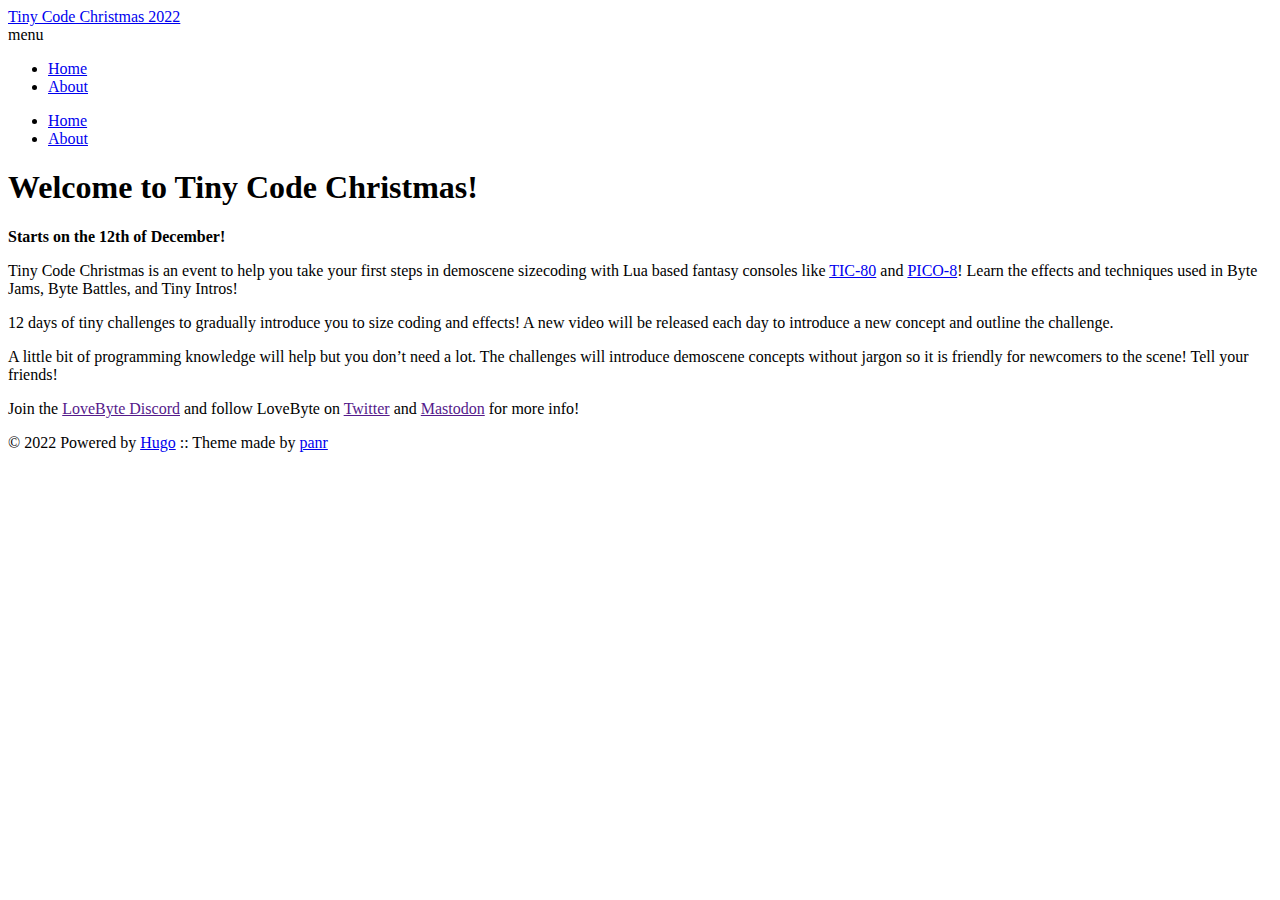
==== tinycodechristmas/index.html @ f16cfd70 "Tiny Code Christmas Initial Site" ====
<!DOCTYPE html>
<html lang="en">
<head>
	<meta name="generator" content="Hugo 0.88.1" />
  
    <title>Tiny Code Christmas</title>
  
  <meta http-equiv="content-type" content="text/html; charset=utf-8">
<meta name="viewport" content="width=device-width, initial-scale=1.0">
<meta name="description" content="LoveByte" />
<meta name="keywords" content="" />
<meta name="robots" content="noodp" />
<link rel="canonical" href="/" />




<link rel="stylesheet" href="/assets/style.css">

  <link rel="stylesheet" href="/assets/red.css">






<link rel="apple-touch-icon" href="/img/apple-touch-icon-192x192.png">

  <link rel="shortcut icon" href="/img/favicon/red.png">



<meta name="twitter:card" content="summary" />



<meta property="og:locale" content="en" />
<meta property="og:type" content="website" />
<meta property="og:title" content="Tiny Code Christmas">
<meta property="og:description" content="LoveByte" />
<meta property="og:url" content="/" />
<meta property="og:site_name" content="Tiny Code Christmas" />

  
    <meta property="og:image" content="/img/favicon/red.png">
  

<meta property="og:image:width" content="2048">
<meta property="og:image:height" content="1024">





  <link href="/index.xml" rel="alternate" type="application/rss+xml" title="Tiny Code Christmas" />









</head>
<body class="red">


<div class="container center headings--one-size">

  <header class="header">
  <div class="header__inner">
    <div class="header__logo">
      <a href="/">
  <div class="logo">
    Tiny Code Christmas 2022
  </div>
</a>

    </div>
    
      <div class="menu-trigger">menu</div>
    
  </div>
  
    <nav class="menu">
  <ul class="menu__inner menu__inner--desktop">
    
      
        
          <li><a href="/">     Home</a></li>
        
      
        
          <li><a href="/about"> About</a></li>
        
      
      
    

    
  </ul>

  <ul class="menu__inner menu__inner--mobile">
    
      
        <li><a href="/">     Home</a></li>
      
    
      
        <li><a href="/about"> About</a></li>
      
    
    
  </ul>
</nav>

  
</header>


  <div class="content">
    
  
    <div class="index-content framed">
      <h1 id="welcome-to-tiny-code-christmas">Welcome to Tiny Code Christmas!</h1>
<p><strong>Starts on the 12th of December!</strong></p>
<p>Tiny Code Christmas is an event to help you take your first steps in demoscene sizecoding with Lua based fantasy consoles like <a href="https://tic80.com/">TIC-80</a> and <a href="https://www.lexaloffle.com/pico-8.php">PICO-8</a>! Learn the effects and techniques used in Byte Jams, Byte Battles, and Tiny Intros!</p>
<p>12 days of tiny challenges to gradually introduce you to size coding and effects! A new video will be released each day to introduce a new concept and outline the challenge.</p>
<p>A little bit of programming knowledge will help but you don’t need a lot. The challenges will introduce demoscene concepts without jargon so it is friendly for newcomers to the scene! Tell your friends!</p>
<p>Join the <a href="">LoveByte Discord</a> and follow LoveByte on <a href="">Twitter</a> and <a href="">Mastodon</a> for more info!</p>

    </div>
  
  <div class="posts">
    
    

    
    
      
    
    

    
    <div class="pagination">
  <div class="pagination__buttons">
    
    
  </div>
</div>

  </div>

  </div>

  
    <footer class="footer">
  <div class="footer__inner">
    
      <div class="copyright">
        <span>© 2022 Powered by <a href="http://gohugo.io">Hugo</a></span>
    
        <span>:: Theme made by <a href="https://twitter.com/panr">panr</a></span>
      </div>
  </div>
</footer>

<script src="/assets/main.js"></script>
<script src="/assets/prism.js"></script>







  
</div>

</body>
</html>
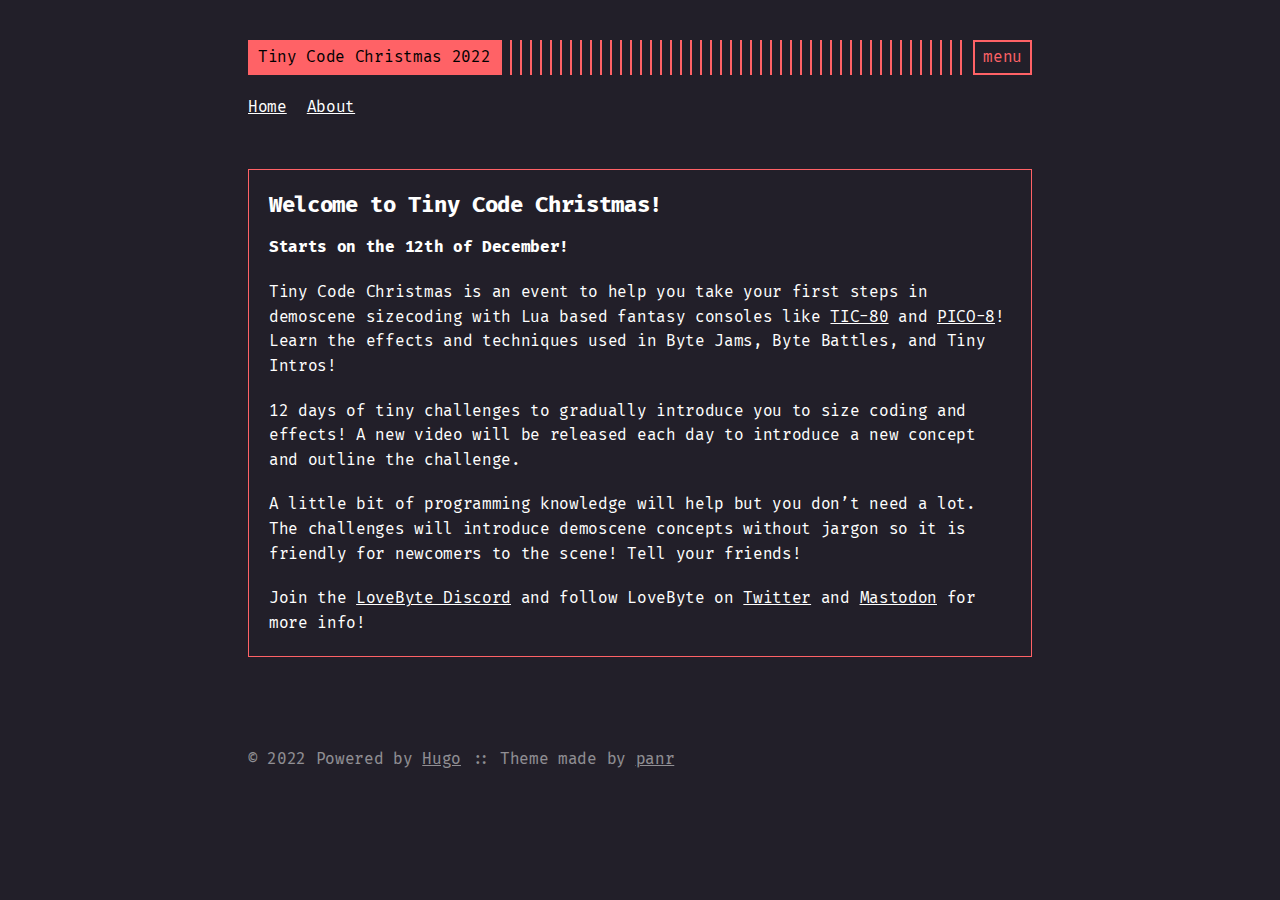
==== commit 44f45cf5: "Changing TCC urls to relative for testing" ====
--- a/tinycodechristmas/index.html
+++ b/tinycodechristmas/index.html
@@ -15,18 +15,18 @@
 
 
 
-<link rel="stylesheet" href="/assets/style.css">
+<link rel="stylesheet" href="assets/style.css">
 
-  <link rel="stylesheet" href="/assets/red.css">
+  <link rel="stylesheet" href="assets/red.css">
 
 
 
 
 
 
-<link rel="apple-touch-icon" href="/img/apple-touch-icon-192x192.png">
+<link rel="apple-touch-icon" href="img/apple-touch-icon-192x192.png">
 
-  <link rel="shortcut icon" href="/img/favicon/red.png">
+  <link rel="shortcut icon" href="img/favicon/red.png">
 
 
 
--- a/tinycodechristmas/assets/style.css
+++ b/tinycodechristmas/assets/style.css
@@ -0,0 +1 @@
+:root{--accent:#ffa86a;--background:rgb(34, 33, 41);--color:#fff;--border-color:hsla(0,0%,100%,0.1);--phoneWidth:(max-width:684px);--tabletWidth:(max-width:900px)}@custom-media --phone (max-width: 684px);@custom-media --tablet (max-width: 900px);@font-face{font-family:Fira Code;font-style:normal;font-weight:400;src:url(0fe15bb5eea5828156c892b0708bea40.woff) format("woff");font-display:swap}@font-face{font-family:Fira Code;font-style:normal;font-weight:800;src:url(910c4f69908ca1b54b0fed395a9ad573.woff) format("woff");font-display:swap}.button-container{display:table;margin-left:auto;margin-right:auto}.button,a.button,button{position:relative;display:flex;align-items:center;justify-content:center;padding:8px 18px;margin-bottom:5px;text-decoration:none;text-align:center;border-radius:8px;border:1px solid transparent;-webkit-appearance:none;-moz-appearance:none;appearance:none;cursor:pointer;outline:none}.button.outline,a.button.outline,button.outline{background:transparent;box-shadow:none;padding:8px 18px;}.button.outline :hover,a.button.outline :hover,button.outline :hover{transform:none;box-shadow:none}.button.primary,a.button.primary,button.primary{box-shadow:0 4px 6px rgba(50,50,93,.11),0 1px 3px rgba(0,0,0,.08)}.button.primary:hover,a.button.primary:hover,button.primary:hover{box-shadow:0 2px 6px rgba(50,50,93,.21),0 1px 3px rgba(0,0,0,.08)}.button.link,a.button.link,button.link{background:none;font-size:1rem}.button.small,a.button.small,button.small{font-size:.8rem}.button.wide,a.button.wide,button.wide{min-width:200px;padding:14px 24px}a.read-more,a.read-more:active,a.read-more:hover{display:inline-flex;background:none;box-shadow:none;padding:0;margin:20px 0;max-width:100%}.code-toolbar{margin-bottom:20px;}.code-toolbar .toolbar-item a{position:relative;display:inline-flex;align-items:center;justify-content:center;padding:3px 8px;margin-bottom:5px;text-decoration:none;text-align:center;font-size:13px;font-weight:500;border-radius:8px;border:1px solid transparent;-webkit-appearance:none;-moz-appearance:none;appearance:none;cursor:pointer;outline:none}.header{display:flex;flex-direction:column;position:relative}@media print{.header{display:none}}.header__inner{display:flex;align-items:center;justify-content:space-between}.header__logo{display:flex;flex:1}.header__logo:after{content:"";background:repeating-linear-gradient(90deg,#ffa86a,#ffa86a 2px,transparent 0,transparent 10px);background:repeating-linear-gradient(90deg,var(--accent),var(--accent) 2px,transparent 0,transparent 10px);display:block;width:100%;right:10px}.header__logo a{flex:0 0 auto;max-width:100%;text-decoration:none}.header .menu{--shadow-color:rgba(34, 33, 41, 0.8);--shadow:0 10px var(--shadow-color),-10px 10px var(--shadow-color),10px 10px var(--shadow-color);margin:20px 0}@media (max-width:684px){.header .menu{position:absolute;background:rgb(34, 33, 41);background:var(--background);box-shadow:var(--shadow);color:#fff;border:2px solid;margin:0;padding:10px;list-style:none;z-index:99;top:50px;right:0}}@media (--phone){.header .menu{position:absolute;background:rgb(34, 33, 41);background:var(--background);box-shadow:var(--shadow);color:#fff;border:2px solid;margin:0;padding:10px;list-style:none;z-index:99;top:50px;right:0}}.header .menu__inner{display:flex;flex-wrap:wrap;list-style:none;margin:0;padding:0;}@media (max-width:684px){.header .menu__inner--desktop{display:none}}@media (--phone){.header .menu__inner--desktop{display:none}}.header .menu__inner--mobile{display:none}@media (max-width:684px){.header .menu__inner--mobile{display:block}}@media (--phone){.header .menu__inner--mobile{display:block}}.header .menu__inner li:not(:last-of-type){margin-right:20px;margin-bottom:10px;flex:0 0 auto}@media (max-width:684px){.header .menu__inner{flex-direction:column;align-items:flex-start;padding:0;}.header .menu__inner li{margin:0;padding:5px}}@media (--phone){.header .menu__inner{flex-direction:column;align-items:flex-start;padding:0;}.header .menu__inner li{margin:0;padding:5px}}.header .menu__sub-inner{position:relative;list-style:none;padding:0;margin:0}.header .menu__sub-inner:not(:only-child){margin-left:20px}.header .menu__sub-inner-more{position:absolute;background:rgb(34, 33, 41);background:var(--background);box-shadow:var(--shadow);color:#fff;border:2px solid;margin:0;padding:10px;list-style:none;z-index:99;top:35px;left:0;}.header .menu__sub-inner-more-trigger{color:#ffa86a;color:var(--accent);-webkit-user-select:none;-moz-user-select:none;-ms-user-select:none;user-select:none;cursor:pointer}.header .menu__sub-inner-more li{margin:0;padding:5px;white-space:nowrap}.header .menu .spacer{flex-grow:1}.header .menu .language-selector{position:relative;list-style:none;margin:0;}.header .menu .language-selector-current{list-style-type:none;display:flex;flex-direction:row;color:#ffa86a;color:var(--accent);cursor:pointer;margin:0}.header .menu .language-selector__more{position:absolute;background:rgb(34, 33, 41);background:var(--background);box-shadow:var(--shadow);color:#fff;border:2px solid;margin:0;padding:10px;list-style:none;z-index:99;top:35px;right:0}.header .menu-trigger{color:#ffa86a;color:var(--accent);border:2px solid;margin-left:10px;height:100%;padding:3px 8px;position:relative}.logo{display:flex;align-items:center;text-decoration:none;background:#ffa86a;background:var(--accent);color:#000;padding:5px 10px}html{box-sizing:border-box}*,:after,:before{box-sizing:inherit}body{margin:0;padding:0;font-family:Fira Code,Monaco,Consolas,Ubuntu Mono,monospace;font-size:1rem;line-height:1.54;letter-spacing:-.02em;background-color:rgb(34, 33, 41);background-color:rgb(34, 33, 41);color:#fff;color:var(--color);text-rendering:optimizeLegibility;-webkit-font-smoothing:antialiased;font-feature-settings:"liga","tnum","case","calt","zero","ss01","locl","calt";font-variant-ligatures:contextual;-webkit-overflow-scrolling:touch;-webkit-text-size-adjust:100%}@media (max-width:684px){body{font-size:1rem}}@media (--phone){body{font-size:1rem}}.headings--one-size h1,.headings--one-size h2,.headings--one-size h3,.headings--one-size h4,.headings--one-size h5,.headings--one-size h6{line-height:1.3}.headings--one-size h1:not(first-child),.headings--one-size h2:not(first-child),.headings--one-size h3:not(first-child),.headings--one-size h4:not(first-child),.headings--one-size h5:not(first-child),.headings--one-size h6:not(first-child){margin-top:40px}.headings--one-size h1,.headings--one-size h2,.headings--one-size h3{font-size:1.4rem}.headings--one-size h4,.headings--one-size h5,.headings--one-size h6{font-size:1.2rem}a{color:inherit}img{display:block;max-width:100%}img.center,img.left{margin-right:auto}img.center,img.right{margin-left:auto}p{margin-bottom:20px}figure{display:table;max-width:100%;margin:25px 0}figure.center,figure.left{margin-right:auto}figure.center,figure.right{margin-left:auto}figure figcaption{font-size:14px;padding:5px 10px;margin-top:5px;background:#ffa86a;background:var(--accent);color:rgb(34, 33, 41);color:var(--background)}figure figcaption.left{text-align:left}figure figcaption.center{text-align:center}figure figcaption.right{text-align:right}code,kbd{font-family:Fira Code,Monaco,Consolas,Ubuntu Mono,monospace!important;font-feature-settings:normal;background:rgba(255, 168, 106, 0.2);background:rgba(255, 168, 106, 0.2);color:#ffa86a;color:var(--accent);padding:1px 6px;margin:0 2px;font-size:.95rem;}code code,code kbd,kbd code,kbd kbd{background:transparent;padding:0;margin:0}pre{background:transparent!important;padding:20px 10px;margin:40px 0;font-size:.95rem!important;overflow:auto;border-top:1px solid hsla(0,0%,100%,.1);border-bottom:1px solid hsla(0,0%,100%,.1);}pre +pre{border-top:0;margin-top:-40px}@media (max-width:684px){pre{white-space:pre-wrap;word-wrap:break-word}}@media (--phone){pre{white-space:pre-wrap;word-wrap:break-word}}pre code{background:none!important;margin:0;padding:0;font-size:inherit;border:none}blockquote{border-top:1px solid #ffa86a;border-top:1px solid var(--accent);border-bottom:1px solid #ffa86a;border-bottom:1px solid var(--accent);margin:40px 0;padding:25px}@media (max-width:684px){blockquote{padding-right:0}}@media (--phone){blockquote{padding-right:0}}blockquote p:first-of-type{margin-top:0}blockquote p:last-of-type{margin-bottom:0}blockquote p{position:relative}blockquote p:first-of-type:before{content:">";display:block;position:absolute;left:-25px;color:#ffa86a;color:var(--accent)}blockquote.twitter-tweet{position:relative;background:rgba(255, 168, 106, 0.1);background:rgba(255, 168, 106, 0.1);font:inherit;color:inherit;border:1px solid #ffa86a;border:1px solid var(--accent);padding-top:60px;}blockquote.twitter-tweet p:before{content:""}blockquote.twitter-tweet:before{content:"> From Twitter:";position:absolute;top:20px;color:#ffa86a;color:var(--accent);font-weight:700}blockquote.twitter-tweet a{color:#ffa86a;color:var(--accent)}table{table-layout:auto;border-collapse:collapse;width:100%;margin:40px 0}table,td,th{border:1px dashed #ffa86a;border:1px dashed var(--accent);padding:10px}th{color:#ffa86a;color:var(--accent)}ol,ul{margin-left:30px;padding:0;}ol li,ul li{position:relative}@media (max-width:684px){ol,ul{margin-left:20px}}@media (--phone){ol,ul{margin-left:20px}}ol{list-style:none;counter-reset:li;}ol li{counter-increment:li}ol li:before{content:counter(li);position:absolute;right:calc(100% + 10px);color:#ffa86a;color:var(--accent);display:inline-block;text-align:right}ol ol{list-style-type:lower-alpha}mark{background:#ffa86a;background:var(--accent);color:rgb(34, 33, 41);color:var(--background)}.container{display:flex;flex-direction:column;padding:40px;max-width:864px;min-height:100vh;border-right:1px solid hsla(0,0%,100%,.1)}.container.center,.container.full{border:none;margin:0 auto}.container.full{max-width:100%}@media (max-width:684px){.container{padding:20px}}@media (--phone){.container{padding:20px}}@media print{.container{display:inline;display:initial}}.content{display:flex;flex-direction:column}@media print{.content{display:inline;display:initial}}hr{width:100%;border:none;background:hsla(0,0%,100%,.1);background:var(--border-color);height:1px}.hidden{display:none}.index-content{margin-top:20px}.framed{border:1px solid #ffa86a;border:1px solid var(--accent);padding:20px;}.framed :first-child{margin-top:0}.framed :last-child{margin-bottom:0}.post,.posts{width:100%}.post{text-align:left;margin:20px auto;padding:20px 0}@media (max-width:900px){.post{max-width:660px}}@media (--tablet){.post{max-width:660px}}.post:not(:last-of-type){border-bottom:1px solid hsla(0,0%,100%,.1);border-bottom:1px solid var(--border-color)}.post-meta{font-size:1rem;margin-bottom:10px;color:rgba(255, 168, 106, 0.7);color:rgba(255, 168, 106, 0.7)}.post-title{--border:3px dotted var(--accent);position:relative;color:#ffa86a;color:var(--accent);margin:0 0 15px;padding-bottom:15px}.post-title,.post-title:after{border-bottom:var(--border)}.post-title:after{content:"";position:absolute;bottom:2px;display:block;width:100%}.post-title a{text-decoration:none}.post-tags{display:block;margin-bottom:20px;font-size:1rem;opacity:.5;}.post-tags a{text-decoration:none}.post-content{margin-top:30px}.post-cover{border:20px solid #ffa86a;border:20px solid var(--accent);background:transparent;margin:40px 0;padding:20px}@media (max-width:684px){.post-cover{padding:10px;border-width:10px}}@media (--phone){.post-cover{padding:10px;border-width:10px}}.post ul{list-style:none;}.post ul li:not(:empty):before{content:"-";position:absolute;left:-20px;color:#ffa86a;color:var(--accent)}.post--regulation h1,.post--regulation h2{justify-content:center}.post--regulation h2{margin-bottom:10px}.post--regulation h2+h2{margin-top:-10px;margin-bottom:20px}.hanchor{color:rgba(255, 168, 106, 0.9);color:rgba(255, 168, 106, 0.9);text-decoration:none;margin-left:10px;visibility:hidden}h1:hover a,h2:hover a,h3:hover a,h4:hover a{visibility:visible}.footnotes{color:rgba(255, 255, 255, 0.5);color:rgba(255, 255, 255, 0.5)}.pagination{margin-top:50px}@media print{.pagination{display:none}}.pagination__title{display:flex;position:relative;margin:100px 0 20px;}.pagination__title-h{margin:0 auto;padding:5px 10px;background:rgb(34, 33, 41);background:rgb(34, 33, 41);font-size:.8rem;text-transform:uppercase;text-decoration:none;letter-spacing:.1em;z-index:1}.pagination__title hr{position:absolute;left:0;right:0;width:100%;margin-top:15px;z-index:0}.pagination__buttons{display:flex;align-items:center;justify-content:center;}.pagination__buttons a{text-decoration:none}.button{position:relative;display:inline-flex;flex:1;align-items:center;justify-content:center;font-size:1rem;border-radius:8px;padding:0;cursor:pointer;-webkit-appearance:none;-moz-appearance:none;appearance:none;overflow:hidden;}.button +.button{margin-left:10px}.button a{display:flex;padding:8px 16px;text-decoration:none}.button__text,.button a{text-overflow:ellipsis;white-space:nowrap;overflow:hidden}.button.next .button__icon{margin-left:8px}.button.previous .button__icon{margin-right:8px}.footer{padding:40px 0;flex-grow:0;opacity:.5;}.footer__inner{display:flex;align-items:center;justify-content:space-between;margin:0;width:760px;max-width:100%}@media (max-width:900px){.footer__inner{flex-direction:column}}@media (--tablet){.footer__inner{flex-direction:column}}.footer a{color:inherit}.footer .copyright{display:flex;flex-direction:row;align-items:center;font-size:1rem;color:var(--light-color-secondary);}.footer .copyright--user{margin:auto;text-align:center}.footer .copyright>:first-child:not(:only-child){margin-right:10px}@media (max-width:900px){.footer .copyright>:first-child:not(:only-child){border:none;padding:0;margin:0}}@media (--tablet){.footer .copyright>:first-child:not(:only-child){border:none;padding:0;margin:0}}@media (max-width:900px){.footer .copyright{flex-direction:column;margin-top:10px}}@media (--tablet){.footer .copyright{flex-direction:column;margin-top:10px}}code[class*=language-],pre[class*=language-]{color:#ccc;background:none;font-family:Consolas,Monaco,Andale Mono,Ubuntu Mono,monospace;font-size:1em;text-align:left;white-space:pre;word-spacing:normal;word-break:normal;word-wrap:normal;line-height:1.5;-moz-tab-size:4;-o-tab-size:4;tab-size:4;-webkit-hyphens:none;-ms-hyphens:none;hyphens:none}pre[class*=language-]{padding:1em;margin:.5em 0}:not(pre)>code[class*=language-],pre[class*=language-]{background:#2d2d2d}:not(pre)>code[class*=language-]{padding:.1em;border-radius:.3em;white-space:normal}.token.block-comment,.token.cdata,.token.comment,.token.doctype,.token.prolog{color:#999}.token.punctuation{color:#ccc}.token.attr-name,.token.deleted,.token.namespace,.token.tag{color:#e2777a}.token.function-name{color:#6196cc}.token.boolean,.token.function,.token.number{color:#f08d49}.token.class-name,.token.constant,.token.property,.token.symbol{color:#f8c555}.token.atrule,.token.builtin,.token.important,.token.keyword,.token.selector{color:#cc99cd}.token.attr-value,.token.char,.token.regex,.token.string,.token.variable{color:#7ec699}.token.entity,.token.operator,.token.url{color:#67cdcc}.token.bold,.token.important{font-weight:700}.token.italic{font-style:italic}.token.entity{cursor:help}.token.inserted{color:green}pre[data-line]{padding:1em 0 1em 3em}.line-highlight{padding:inherit 0;margin-top:1em;background:hsla(24,20%,50%,.08);background:linear-gradient(90deg,hsla(24,20%,50%,.1) 70%,hsla(24,20%,50%,0))}@media print{.line-highlight{-webkit-print-color-adjust:exact;color-adjust:exact}}.line-highlight:before,.line-highlight[data-end]:after{top:.4em}pre[id].linkable-line-numbers span.line-numbers-rows{pointer-events:all}pre[id].linkable-line-numbers span.line-numbers-rows>span:before{cursor:pointer}pre[id].linkable-line-numbers span.line-numbers-rows>span:hover:before{background-color:hsla(0,0%,50.2%,.2)}pre[class*=language-].line-numbers{position:relative;padding-left:3.8em;counter-reset:linenumber}pre[class*=language-].line-numbers>code{position:relative;white-space:inherit}.line-numbers .line-numbers-rows{position:absolute;pointer-events:none;top:0;font-size:100%;left:-3.8em;width:3em;letter-spacing:-1px;border-right:1px solid #999;-webkit-user-select:none;-moz-user-select:none;-ms-user-select:none;user-select:none}.line-numbers-rows>span{display:block;counter-increment:linenumber}.line-numbers-rows>span:before{content:counter(linenumber);color:#999;display:block;padding-right:.8em;text-align:right}.command-line-prompt{border-right:1px solid #999;display:block;float:left;font-size:100%;letter-spacing:-1px;margin-right:1em;pointer-events:none;-webkit-user-select:none;-moz-user-select:none;-ms-user-select:none;user-select:none}.command-line-prompt>span:before{color:#999;content:" ";display:block;padding-right:.8em}.command-line-prompt>span[data-user]:before{content:"[" attr(data-user) "@" attr(data-host) "] $"}.command-line-prompt>span[data-user=root]:before{content:"[" attr(data-user) "@" attr(data-host) "] #"}.command-line-prompt>span[data-prompt]:before{content:attr(data-prompt)}div.code-toolbar{position:relative}div.code-toolbar>.toolbar{position:absolute;top:.3em;right:.2em;transition:opacity .3s ease-in-out;opacity:0}div.code-toolbar:hover>.toolbar,div.code-toolbar[focus-within]>.toolbar{opacity:1}div.code-toolbar:focus-within>.toolbar{opacity:1}div.code-toolbar>.toolbar>.toolbar-item{display:inline-block}div.code-toolbar>.toolbar>.toolbar-item>a{cursor:pointer}div.code-toolbar>.toolbar>.toolbar-item>button{background:none;border:0;color:inherit;font:inherit;line-height:normal;overflow:visible;padding:0;-webkit-user-select:none;-moz-user-select:none;-ms-user-select:none}div.code-toolbar>.toolbar>.toolbar-item>a,div.code-toolbar>.toolbar>.toolbar-item>button,div.code-toolbar>.toolbar>.toolbar-item>span{color:#bbb;font-size:.8em;padding:0 .5em;background:#f5f2f0;background:hsla(0,0%,87.8%,.2);box-shadow:0 2px 0 0 rgba(0,0,0,.2);border-radius:.5em}div.code-toolbar>.toolbar>.toolbar-item>a:focus,div.code-toolbar>.toolbar>.toolbar-item>a:hover,div.code-toolbar>.toolbar>.toolbar-item>button:focus,div.code-toolbar>.toolbar>.toolbar-item>button:hover,div.code-toolbar>.toolbar>.toolbar-item>span:focus,div.code-toolbar>.toolbar>.toolbar-item>span:hover{color:inherit;text-decoration:none}.language-css .token.string,.language-scss .token.string,.style .token.string,.token.atrule,.token.attr-value,.token.boolean,.token.control,.token.directive,.token.entity,.token.important,.token.inserted,.token.keyword,.token.number,.token.regex,.token.statement,.token.string,.token.url,code.language-css,code.language-scss{color:#ffa86a!important;color:var(--accent)!important}.token.atrule-id,.token.attr-name,.token.class-name,.token.constant,.token.deleted,.token.namespace,.token.operator,.token.placeholder,.token.property,.token.symbol,.token.tag,.token.tag-id,.token.unit,.token.variable{color:rgba(255, 168, 106, 0.7)!important;color:rgba(255, 168, 106, 0.7)!important}.command-line-prompt>span:before,.token.deleted,.token.function,.token.function-name,.token.property,code.language-html,code.language-javascript{color:rgb(163, 155, 148)!important;color:rgb(163, 155, 148)!important}.token.punctuation,.token.selector,.token.tag{color:#fff}.token.cdata,.token.comment,.token.doctype,.token.prolog{color:hsla(0,0%,100%,.3)!important}.token.namespace{opacity:.7!important}pre[data-line]{position:relative}pre[class*=language-]{margin:0;padding:0;overflow:auto}.line-highlight{position:absolute;left:0;right:0;padding:0;margin:0;background:rgba(163, 155, 148, 0.08);background:rgba(163, 155, 148, 0.08);pointer-events:none;line-height:inherit;white-space:pre}.line-highlight:before,.line-highlight[data-end]:after{content:attr(data-start);position:absolute;left:.6em;min-width:1em;padding:0 .5em;background-color:hsla(24,20%,50%,.4);color:#f5f2f0;font:700 65%/1.5 sans-serif;text-align:center;vertical-align:.3em;border-radius:999px;text-shadow:none;box-shadow:0 1px #fff}.line-highlight[data-end]:after{content:attr(data-end);top:auto;bottom:.4em}.line-numbers .line-highlight:after,.line-numbers .line-highlight:before{content:none}:root{--code-margin:40px}.code-toolbar{position:relative;margin:40px 0;margin:var(--code-margin) 0;padding:20px;border:1px solid hsla(0,0%,100%,.1);}.code-toolbar +.code-toolbar,.code-toolbar +.highlight,.code-toolbar +.highlight .code-toolbar{border-top:0;margin-top:-40px;margin-top:calc(var(--code-margin)*-1)}.code-toolbar code,.code-toolbar pre{border:none}.code-toolbar code{display:block;color:inherit}.code-toolbar >.toolbar button{font-size:.8em!important;background:hsla(0,0%,87.8%,.2)!important;color:#bbb!important;box-shadow:0 2px 0 0 rgba(0,0,0,.2)!important;border-radius:0!important;margin:6px!important;padding:10px!important;-webkit-user-select:none;-moz-user-select:none;-ms-user-select:none;user-select:none}.collapsable-code{--border-color:rgb(163, 155, 148);position:relative;width:100%;margin:40px 0;}.collapsable-code input[type=checkbox]{position:absolute;visibility:hidden}.collapsable-code input[type=checkbox]:checked ~.code-toolbar pre,.collapsable-code input[type=checkbox]:checked ~pre{height:0;padding:0;border-top:none}.collapsable-code input[type=checkbox]:checked ~.code-toolbar{padding:0;border-top:none;}.collapsable-code input[type=checkbox]:checked ~.code-toolbar .toolbar{display:none}.collapsable-code input[type=checkbox]:checked ~label .collapsable-code__toggle:after{content:attr(data-label-expand)}.collapsable-code label{position:relative;display:flex;justify-content:space-between;min-width:30px;min-height:30px;margin:0;border-bottom:1px solid hsla(0,0%,100%,.1);border-bottom:1px solid var(--border-color);cursor:pointer}.collapsable-code__title{flex:1;text-overflow:ellipsis;white-space:nowrap;overflow:hidden}.collapsable-code__language,.collapsable-code__title{color:#ffa86a;color:var(--accent);padding:3px 10px}.collapsable-code__language{border:1px solid hsla(0,0%,100%,.1);border:1px solid var(--border-color);border-bottom:none;text-transform:uppercase}.collapsable-code__toggle{color:#ffa86a;color:var(--accent);font-size:16px;padding:3px 10px}.collapsable-code__toggle:after{content:attr(data-label-collapse)}.collapsable-code pre{margin-top:0}.collapsable-code pre:first-line{line-height:0}.collapsable-code .code-toolbar{margin:0}.terms h1{color:#ffa86a;color:var(--accent)}.terms h3{font-size:medium}body .gist .blob-code-inner,body .gist .blob-num{border:none}
--- a/tinycodechristmas/assets/red.css
+++ b/tinycodechristmas/assets/red.css
@@ -0,0 +1 @@
+html{box-sizing:border-box}*,:after,:before{box-sizing:inherit}body{margin:0;padding:0;font-family:Fira Code,Monaco,Consolas,Ubuntu Mono,monospace;font-size:1rem;line-height:1.54;letter-spacing:-.02em;background-color:rgb(34, 31, 41);background-color:rgb(34, 31, 41);color:#fff;color:var(--color);text-rendering:optimizeLegibility;-webkit-font-smoothing:antialiased;font-feature-settings:"liga","tnum","case","calt","zero","ss01","locl","calt";font-variant-ligatures:contextual;-webkit-overflow-scrolling:touch;-webkit-text-size-adjust:100%}@media (max-width:684px){body{font-size:1rem}}@media (--phone){body{font-size:1rem}}.headings--one-size h1,.headings--one-size h2,.headings--one-size h3,.headings--one-size h4,.headings--one-size h5,.headings--one-size h6{line-height:1.3}.headings--one-size h1:not(first-child),.headings--one-size h2:not(first-child),.headings--one-size h3:not(first-child),.headings--one-size h4:not(first-child),.headings--one-size h5:not(first-child),.headings--one-size h6:not(first-child){margin-top:40px}.headings--one-size h1,.headings--one-size h2,.headings--one-size h3{font-size:1.4rem}.headings--one-size h4,.headings--one-size h5,.headings--one-size h6{font-size:1.2rem}a{color:inherit}img{display:block;max-width:100%}img.center,img.left{margin-right:auto}img.center,img.right{margin-left:auto}p{margin-bottom:20px}figure{display:table;max-width:100%;margin:25px 0}figure.center,figure.left{margin-right:auto}figure.center,figure.right{margin-left:auto}figure figcaption{font-size:14px;padding:5px 10px;margin-top:5px;background:#ff6266;background:var(--accent);color:rgb(34, 31, 41);color:var(--background)}figure figcaption.left{text-align:left}figure figcaption.center{text-align:center}figure figcaption.right{text-align:right}code,kbd{font-family:Fira Code,Monaco,Consolas,Ubuntu Mono,monospace!important;font-feature-settings:normal;background:rgba(255, 98, 102, 0.2);background:rgba(255, 98, 102, 0.2);color:#ff6266;color:var(--accent);padding:1px 6px;margin:0 2px;font-size:.95rem;}code code,code kbd,kbd code,kbd kbd{background:transparent;padding:0;margin:0}pre{background:transparent!important;padding:20px 10px;margin:40px 0;font-size:.95rem!important;overflow:auto;border-top:1px solid hsla(0,0%,100%,.1);border-bottom:1px solid hsla(0,0%,100%,.1);}pre +pre{border-top:0;margin-top:-40px}@media (max-width:684px){pre{white-space:pre-wrap;word-wrap:break-word}}@media (--phone){pre{white-space:pre-wrap;word-wrap:break-word}}pre code{background:none!important;margin:0;padding:0;font-size:inherit;border:none}blockquote{border-top:1px solid #ff6266;border-top:1px solid var(--accent);border-bottom:1px solid #ff6266;border-bottom:1px solid var(--accent);margin:40px 0;padding:25px}@media (max-width:684px){blockquote{padding-right:0}}@media (--phone){blockquote{padding-right:0}}blockquote p:first-of-type{margin-top:0}blockquote p:last-of-type{margin-bottom:0}blockquote p{position:relative}blockquote p:first-of-type:before{content:">";display:block;position:absolute;left:-25px;color:#ff6266;color:var(--accent)}blockquote.twitter-tweet{position:relative;background:rgba(255, 98, 102, 0.1);background:rgba(255, 98, 102, 0.1);font:inherit;color:inherit;border:1px solid #ff6266;border:1px solid var(--accent);padding-top:60px;}blockquote.twitter-tweet p:before{content:""}blockquote.twitter-tweet:before{content:"> From Twitter:";position:absolute;top:20px;color:#ff6266;color:var(--accent);font-weight:700}blockquote.twitter-tweet a{color:#ff6266;color:var(--accent)}table{table-layout:auto;border-collapse:collapse;width:100%;margin:40px 0}table,td,th{border:1px dashed #ff6266;border:1px dashed var(--accent);padding:10px}th{color:#ff6266;color:var(--accent)}ol,ul{margin-left:30px;padding:0;}ol li,ul li{position:relative}@media (max-width:684px){ol,ul{margin-left:20px}}@media (--phone){ol,ul{margin-left:20px}}ol{list-style:none;counter-reset:li;}ol li{counter-increment:li}ol li:before{content:counter(li);position:absolute;right:calc(100% + 10px);color:#ff6266;color:var(--accent);display:inline-block;text-align:right}ol ol{list-style-type:lower-alpha}mark{background:#ff6266;background:var(--accent);color:rgb(34, 31, 41);color:var(--background)}.container{display:flex;flex-direction:column;padding:40px;max-width:864px;min-height:100vh;border-right:1px solid hsla(0,0%,100%,.1)}.container.center,.container.full{border:none;margin:0 auto}.container.full{max-width:100%}@media (max-width:684px){.container{padding:20px}}@media (--phone){.container{padding:20px}}@media print{.container{display:inline;display:initial}}.content{display:flex;flex-direction:column}@media print{.content{display:inline;display:initial}}hr{width:100%;border:none;background:hsla(0,0%,100%,.1);background:var(--border-color);height:1px}.hidden{display:none}.header{display:flex;flex-direction:column;position:relative}@media print{.header{display:none}}.header__inner{display:flex;align-items:center;justify-content:space-between}.header__logo{display:flex;flex:1}.header__logo:after{content:"";background:repeating-linear-gradient(90deg,#ff6266,#ff6266 2px,transparent 0,transparent 10px);background:repeating-linear-gradient(90deg,var(--accent),var(--accent) 2px,transparent 0,transparent 10px);display:block;width:100%;right:10px}.header__logo a{flex:0 0 auto;max-width:100%;text-decoration:none}.header .menu{--shadow-color:rgba(34, 31, 41, 0.8);--shadow:0 10px var(--shadow-color),-10px 10px var(--shadow-color),10px 10px var(--shadow-color);margin:20px 0}@media (max-width:684px){.header .menu{position:absolute;background:rgb(34, 31, 41);background:var(--background);box-shadow:var(--shadow);color:#fff;border:2px solid;margin:0;padding:10px;list-style:none;z-index:99;top:50px;right:0}}@media (--phone){.header .menu{position:absolute;background:rgb(34, 31, 41);background:var(--background);box-shadow:var(--shadow);color:#fff;border:2px solid;margin:0;padding:10px;list-style:none;z-index:99;top:50px;right:0}}.header .menu__inner{display:flex;flex-wrap:wrap;list-style:none;margin:0;padding:0;}@media (max-width:684px){.header .menu__inner--desktop{display:none}}@media (--phone){.header .menu__inner--desktop{display:none}}.header .menu__inner--mobile{display:none}@media (max-width:684px){.header .menu__inner--mobile{display:block}}@media (--phone){.header .menu__inner--mobile{display:block}}.header .menu__inner li:not(:last-of-type){margin-right:20px;margin-bottom:10px;flex:0 0 auto}@media (max-width:684px){.header .menu__inner{flex-direction:column;align-items:flex-start;padding:0;}.header .menu__inner li{margin:0;padding:5px}}@media (--phone){.header .menu__inner{flex-direction:column;align-items:flex-start;padding:0;}.header .menu__inner li{margin:0;padding:5px}}.header .menu__sub-inner{position:relative;list-style:none;padding:0;margin:0}.header .menu__sub-inner:not(:only-child){margin-left:20px}.header .menu__sub-inner-more{position:absolute;background:rgb(34, 31, 41);background:var(--background);box-shadow:var(--shadow);color:#fff;border:2px solid;margin:0;padding:10px;list-style:none;z-index:99;top:35px;left:0;}.header .menu__sub-inner-more-trigger{color:#ff6266;color:var(--accent);-webkit-user-select:none;-moz-user-select:none;-ms-user-select:none;user-select:none;cursor:pointer}.header .menu__sub-inner-more li{margin:0;padding:5px;white-space:nowrap}.header .menu .spacer{flex-grow:1}.header .menu .language-selector{position:relative;list-style:none;margin:0;}.header .menu .language-selector-current{list-style-type:none;display:flex;flex-direction:row;color:#ff6266;color:var(--accent);cursor:pointer;margin:0}.header .menu .language-selector__more{position:absolute;background:rgb(34, 31, 41);background:var(--background);box-shadow:var(--shadow);color:#fff;border:2px solid;margin:0;padding:10px;list-style:none;z-index:99;top:35px;right:0}.header .menu-trigger{color:#ff6266;color:var(--accent);border:2px solid;margin-left:10px;height:100%;padding:3px 8px;position:relative}.logo{display:flex;align-items:center;text-decoration:none;background:#ff6266;background:var(--accent);color:#000;padding:5px 10px}.pagination{margin-top:50px}@media print{.pagination{display:none}}.pagination__title{display:flex;position:relative;margin:100px 0 20px;}.pagination__title-h{margin:0 auto;padding:5px 10px;background:rgb(34, 31, 41);background:rgb(34, 31, 41);font-size:.8rem;text-transform:uppercase;text-decoration:none;letter-spacing:.1em;z-index:1}.pagination__title hr{position:absolute;left:0;right:0;width:100%;margin-top:15px;z-index:0}.pagination__buttons{display:flex;align-items:center;justify-content:center;}.pagination__buttons a{text-decoration:none}.button{position:relative;display:inline-flex;flex:1;align-items:center;justify-content:center;font-size:1rem;border-radius:8px;padding:0;cursor:pointer;-webkit-appearance:none;-moz-appearance:none;appearance:none;overflow:hidden;}.button +.button{margin-left:10px}.button a{display:flex;padding:8px 16px;text-decoration:none}.button__text,.button a{text-overflow:ellipsis;white-space:nowrap;overflow:hidden}.button.next .button__icon{margin-left:8px}.button.previous .button__icon{margin-right:8px}.index-content{margin-top:20px}.framed{border:1px solid #ff6266;border:1px solid var(--accent);padding:20px;}.framed :first-child{margin-top:0}.framed :last-child{margin-bottom:0}.post,.posts{width:100%}.post{text-align:left;margin:20px auto;padding:20px 0}@media (max-width:900px){.post{max-width:660px}}@media (--tablet){.post{max-width:660px}}.post:not(:last-of-type){border-bottom:1px solid hsla(0,0%,100%,.1);border-bottom:1px solid var(--border-color)}.post-meta{font-size:1rem;margin-bottom:10px;color:rgba(255, 98, 102, 0.7);color:rgba(255, 98, 102, 0.7)}.post-title{--border:3px dotted var(--accent);position:relative;color:#ff6266;color:var(--accent);margin:0 0 15px;padding-bottom:15px}.post-title,.post-title:after{border-bottom:var(--border)}.post-title:after{content:"";position:absolute;bottom:2px;display:block;width:100%}.post-title a{text-decoration:none}.post-tags{display:block;margin-bottom:20px;font-size:1rem;opacity:.5;}.post-tags a{text-decoration:none}.post-content{margin-top:30px}.post-cover{border:20px solid #ff6266;border:20px solid var(--accent);background:transparent;margin:40px 0;padding:20px}@media (max-width:684px){.post-cover{padding:10px;border-width:10px}}@media (--phone){.post-cover{padding:10px;border-width:10px}}.post ul{list-style:none;}.post ul li:not(:empty):before{content:"-";position:absolute;left:-20px;color:#ff6266;color:var(--accent)}.post--regulation h1,.post--regulation h2{justify-content:center}.post--regulation h2{margin-bottom:10px}.post--regulation h2+h2{margin-top:-10px;margin-bottom:20px}.hanchor{color:rgba(255, 98, 102, 0.9);color:rgba(255, 98, 102, 0.9);text-decoration:none;margin-left:10px;visibility:hidden}h1:hover a,h2:hover a,h3:hover a,h4:hover a{visibility:visible}.footnotes{color:rgba(255, 255, 255, 0.5);color:rgba(255, 255, 255, 0.5)}.language-css .token.string,.language-scss .token.string,.style .token.string,.token.atrule,.token.attr-value,.token.boolean,.token.control,.token.directive,.token.entity,.token.important,.token.inserted,.token.keyword,.token.number,.token.regex,.token.statement,.token.string,.token.url,code.language-css,code.language-scss{color:#ff6266!important;color:var(--accent)!important}.token.atrule-id,.token.attr-name,.token.class-name,.token.constant,.token.deleted,.token.namespace,.token.operator,.token.placeholder,.token.property,.token.symbol,.token.tag,.token.tag-id,.token.unit,.token.variable{color:rgba(255, 98, 102, 0.7)!important;color:rgba(255, 98, 102, 0.7)!important}.command-line-prompt>span:before,.token.deleted,.token.function,.token.function-name,.token.property,code.language-html,code.language-javascript{color:rgb(163, 148, 148)!important;color:rgb(163, 148, 148)!important}.token.punctuation,.token.selector,.token.tag{color:#fff}.token.cdata,.token.comment,.token.doctype,.token.prolog{color:hsla(0,0%,100%,.3)!important}.token.namespace{opacity:.7!important}pre[data-line]{position:relative}pre[class*=language-]{margin:0;padding:0;overflow:auto}.line-highlight{position:absolute;left:0;right:0;padding:0;margin:0;background:rgba(163, 148, 148, 0.08);background:rgba(163, 148, 148, 0.08);pointer-events:none;line-height:inherit;white-space:pre}.line-highlight:before,.line-highlight[data-end]:after{content:attr(data-start);position:absolute;left:.6em;min-width:1em;padding:0 .5em;background-color:hsla(24,20%,50%,.4);color:#f5f2f0;font:700 65%/1.5 sans-serif;text-align:center;vertical-align:.3em;border-radius:999px;text-shadow:none;box-shadow:0 1px #fff}.line-highlight[data-end]:after{content:attr(data-end);top:auto;bottom:.4em}.line-numbers .line-highlight:after,.line-numbers .line-highlight:before{content:none}:root{--code-margin:40px}.code-toolbar{position:relative;margin:40px 0;margin:var(--code-margin) 0;padding:20px;border:1px solid hsla(0,0%,100%,.1);}.code-toolbar +.code-toolbar,.code-toolbar +.highlight,.code-toolbar +.highlight .code-toolbar{border-top:0;margin-top:-40px;margin-top:calc(var(--code-margin)*-1)}.code-toolbar code,.code-toolbar pre{border:none}.code-toolbar code{display:block;color:inherit}.code-toolbar >.toolbar button{font-size:.8em!important;background:hsla(0,0%,87.8%,.2)!important;color:#bbb!important;box-shadow:0 2px 0 0 rgba(0,0,0,.2)!important;border-radius:0!important;margin:6px!important;padding:10px!important;-webkit-user-select:none;-moz-user-select:none;-ms-user-select:none;user-select:none}:root{--accent:#ffa86a;--phoneWidth:(max-width:684px);--tabletWidth:(max-width:900px);--accent:#ff6266;--background:rgb(34, 31, 41);--color:#fff;--border-color:hsla(0,0%,100%,0.1)}@custom-media --phone (max-width: 684px);@custom-media --tablet (max-width: 900px)
